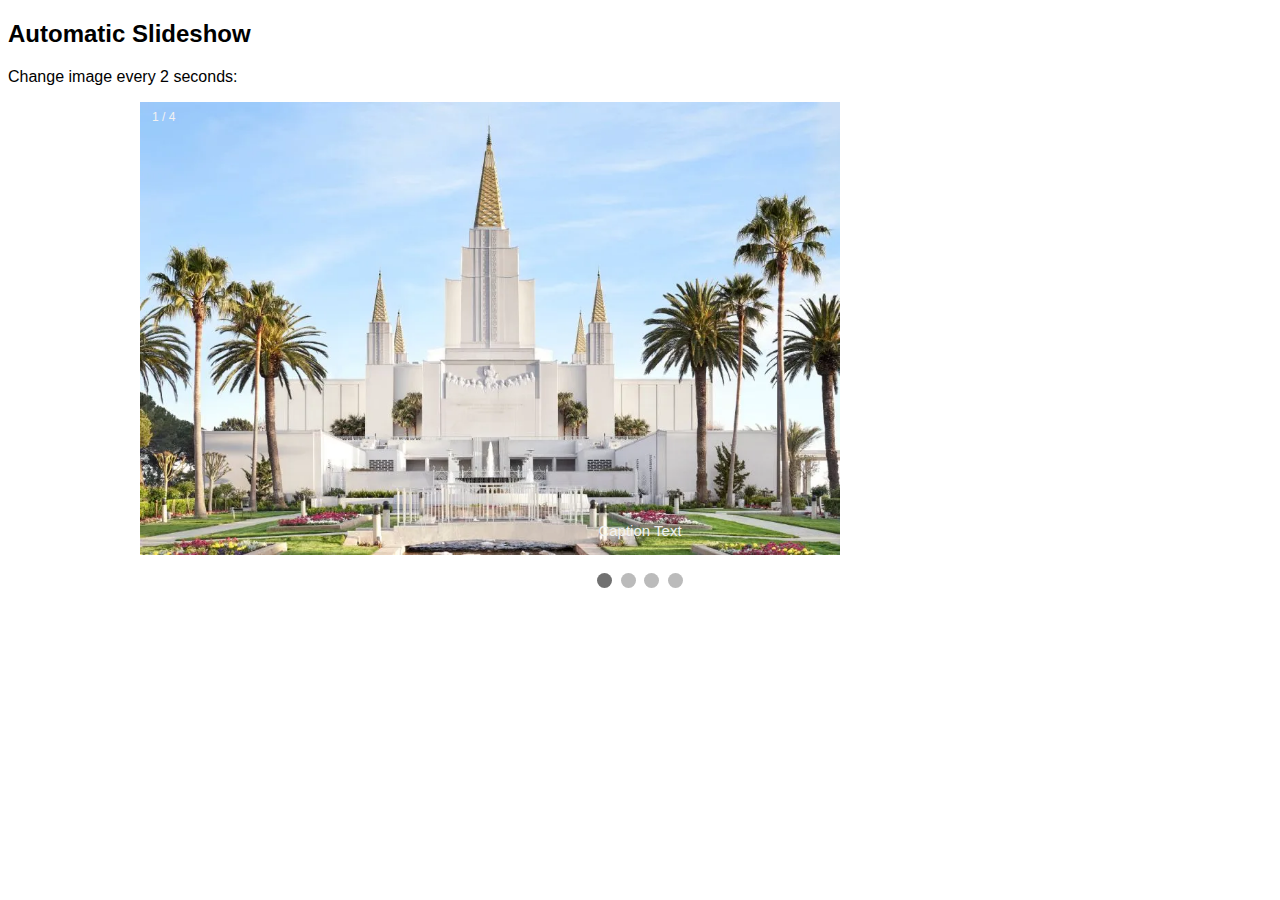
==== automaticslideshow.html @ e081065e "Building a simple web component" ====
<!DOCTYPE html>
<html>
<head>
<meta name="viewport" content="width=device-width, initial-scale=1">
<style>
* {box-sizing: border-box;}
body {font-family: Verdana, sans-serif;}
.mySlides {display: none;}
img {vertical-align: middle;}

/* Slideshow container */
.slideshow-container {
  max-width: 1000px;
  position: relative;
  margin: auto;
}

/* Caption text */
.text {
  color: #f2f2f2;
  font-size: 15px;
  padding: 8px 12px;
  position: absolute;
  bottom: 8px;
  width: 100%;
  text-align: center;
}

/* Number text (1/3 etc) */
.numbertext {
  color: #f2f2f2;
  font-size: 12px;
  padding: 8px 12px;
  position: absolute;
  top: 0;
}

/* The dots/bullets/indicators */
.dot {
  height: 15px;
  width: 15px;
  margin: 0 2px;
  background-color: #bbb;
  border-radius: 50%;
  display: inline-block;
  transition: background-color 0.6s ease;
}

.active {
  background-color: #717171;
}

/* Fading animation */
.fade {
  animation-name: fade;
  animation-duration: 1.5s;
}

@keyframes fade {
  from {opacity: .4} 
  to {opacity: 1}
}

/* On smaller screens, decrease text size */
@media only screen and (max-width: 300px) {
  .text {font-size: 11px}
}
</style>
</head>
<body>

<h2>Automatic Slideshow</h2>
<p>Change image every 2 seconds:</p>

<div class="slideshow-container">

<div class="mySlides fade">
  <div class="numbertext">1 / 4</div>
  <img src="images/Oakland Temple - exterior - 11 x 17.webp" style="width:70%">
  <div class="text">Caption Text</div>
</div>

<div class="mySlides fade">
  <div class="numbertext">2 / 4</div>
  <img src="images/Miraflores-Guatemala-City-Guatemala-Temple-rendering.jpg" style="width:70%">
  <div class="text">Caption Two</div>
</div>

<div class="mySlides fade">
  <div class="numbertext">3 / 4</div>
  <img src="images/washington-d.c.-temple-14992-main.jpg" style="width:70%">
  <div class="text">Caption Three</div>
</div>
<div class="mySlides fade">
    <div class="numbertext">4 / 4</div>
    <img src="images/22virus-briefing-Mormons-1-superJumbo.webp" style="width:70%">
    <div class="text">Caption Four</div>
  </div>

</div>
<br>

<div style="text-align:center">
  <span class="dot"></span> 
  <span class="dot"></span> 
  <span class="dot"></span>
  <span class="dot"></span> 
</div>

<script>
let slideIndex = 0;
showSlides();

function showSlides() {
  let i;
  let slides = document.getElementsByClassName("mySlides");
  let dots = document.getElementsByClassName("dot");
  for (i = 0; i < slides.length; i++) {
    slides[i].style.display = "none";  
  }
  slideIndex++;
  if (slideIndex > slides.length) {slideIndex = 1}    
  for (i = 0; i < dots.length; i++) {
    dots[i].className = dots[i].className.replace(" active", "");
  }
  slides[slideIndex-1].style.display = "block";  
  dots[slideIndex-1].className += " active";
  setTimeout(showSlides, 2000); // Change image every 2 seconds
}
</script>

</body>
</html>
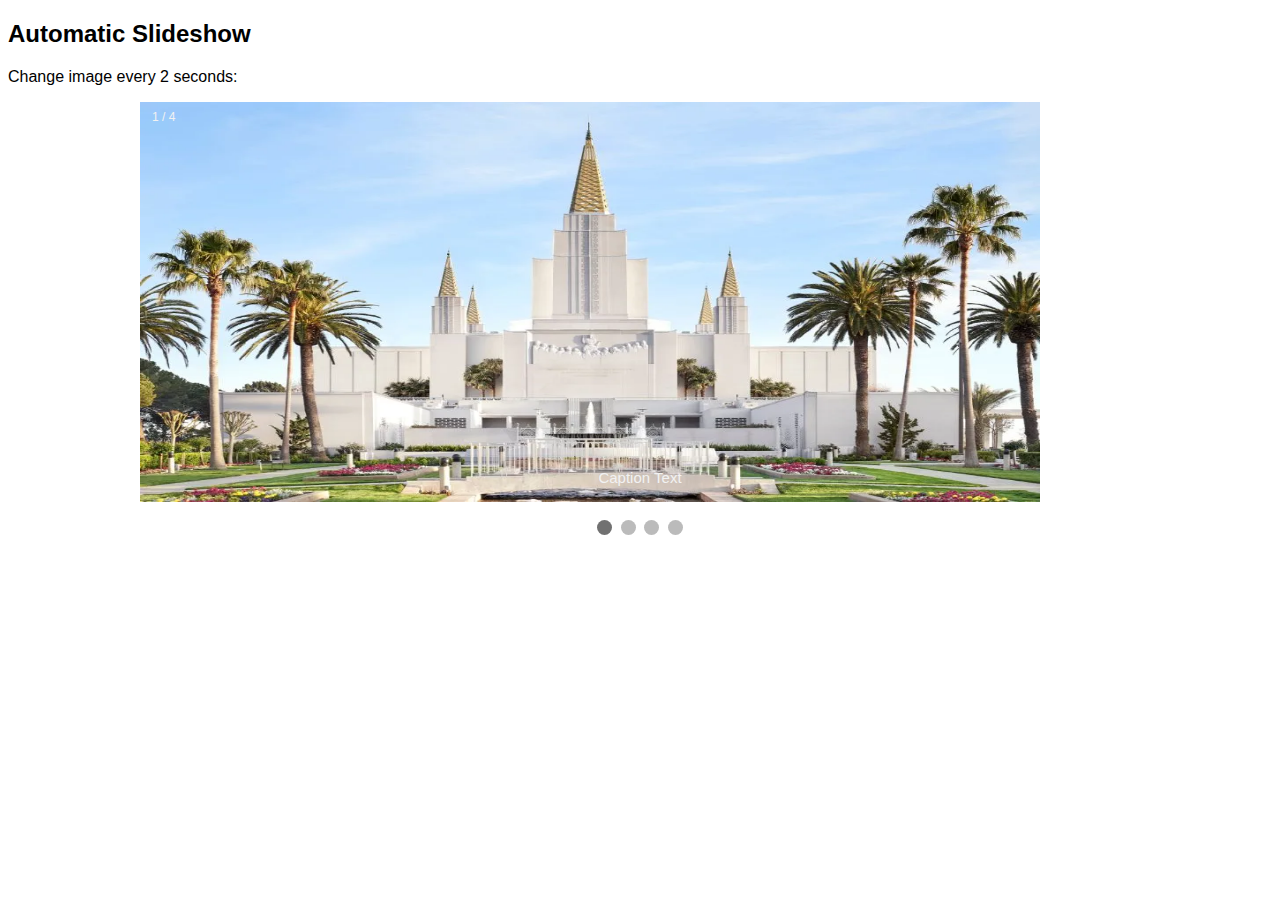
==== commit ea0a2a08: "add css" ====
--- a/automaticslideshow.html
+++ b/automaticslideshow.html
@@ -60,6 +60,10 @@
   from {opacity: .4} 
   to {opacity: 1}
 }
+/* I ADDED THE IMG HEIGHT */
+img {
+  height: 400px;
+}
 
 /* On smaller screens, decrease text size */
 @media only screen and (max-width: 300px) {
@@ -76,24 +80,24 @@
 
 <div class="mySlides fade">
   <div class="numbertext">1 / 4</div>
-  <img src="images/Oakland Temple - exterior - 11 x 17.webp" style="width:70%">
+  <img src="images/Oakland Temple - exterior - 11 x 17.webp" style="width:90%">
   <div class="text">Caption Text</div>
 </div>
 
 <div class="mySlides fade">
   <div class="numbertext">2 / 4</div>
-  <img src="images/Miraflores-Guatemala-City-Guatemala-Temple-rendering.jpg" style="width:70%">
+  <img src="images/Miraflores-Guatemala-City-Guatemala-Temple-rendering.jpg" style="width:90%">
   <div class="text">Caption Two</div>
 </div>
 
 <div class="mySlides fade">
   <div class="numbertext">3 / 4</div>
-  <img src="images/washington-d.c.-temple-14992-main.jpg" style="width:70%">
+  <img src="images/washington-d.c.-temple-14992-main.jpg" style="width:90%">
   <div class="text">Caption Three</div>
 </div>
 <div class="mySlides fade">
     <div class="numbertext">4 / 4</div>
-    <img src="images/22virus-briefing-Mormons-1-superJumbo.webp" style="width:70%">
+    <img src="images/22virus-briefing-Mormons-1-superJumbo.webp" style="width:90%">
     <div class="text">Caption Four</div>
   </div>
 
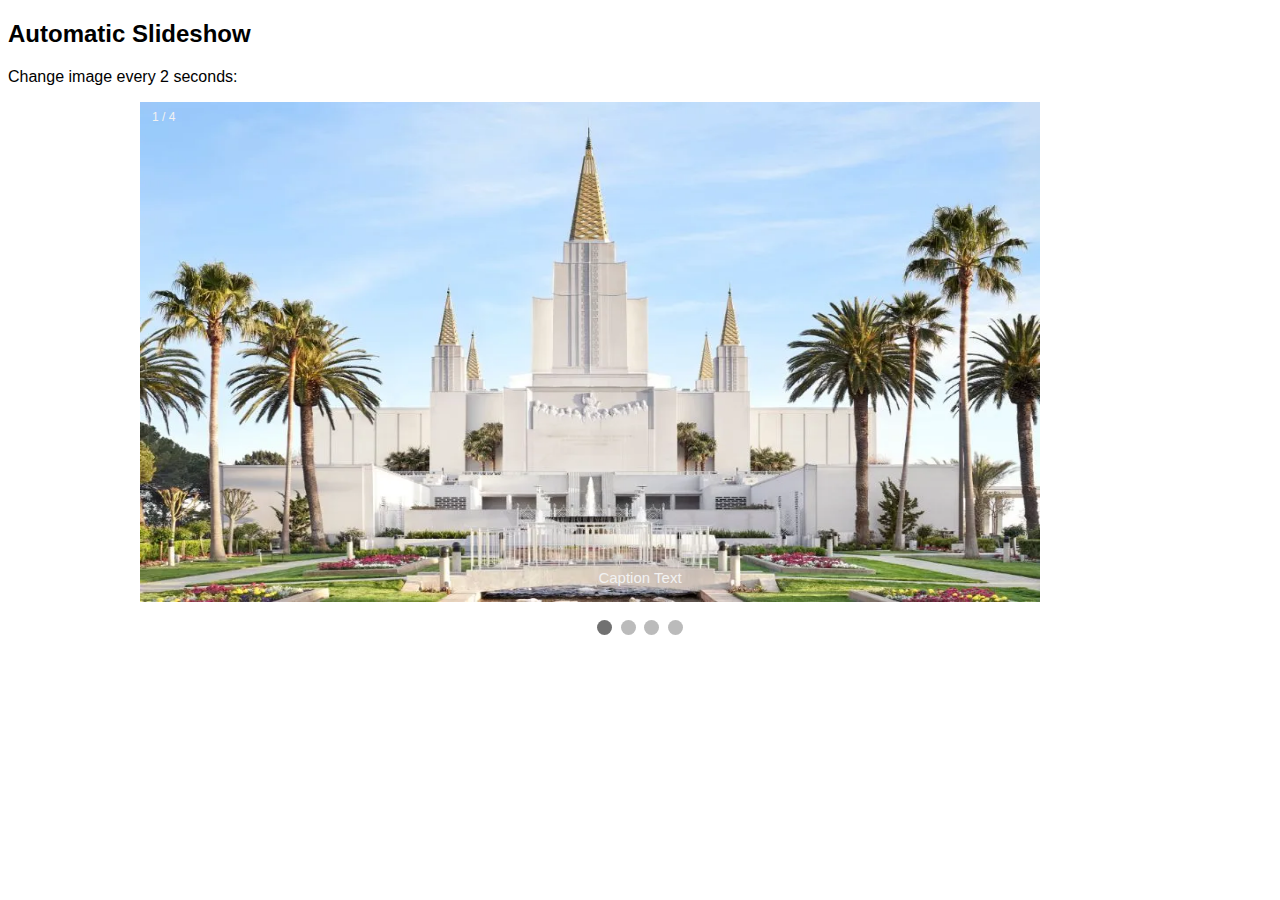
==== commit ab18ceff: "PRACTICE" ====
--- a/automaticslideshow.html
+++ b/automaticslideshow.html
@@ -57,12 +57,12 @@
 }
 
 @keyframes fade {
-  from {opacity: .4} 
+  from {opacity: .9} 
   to {opacity: 1}
 }
 /* I ADDED THE IMG HEIGHT */
 img {
-  height: 400px;
+  height: 500px;
 }
 
 /* On smaller screens, decrease text size */
